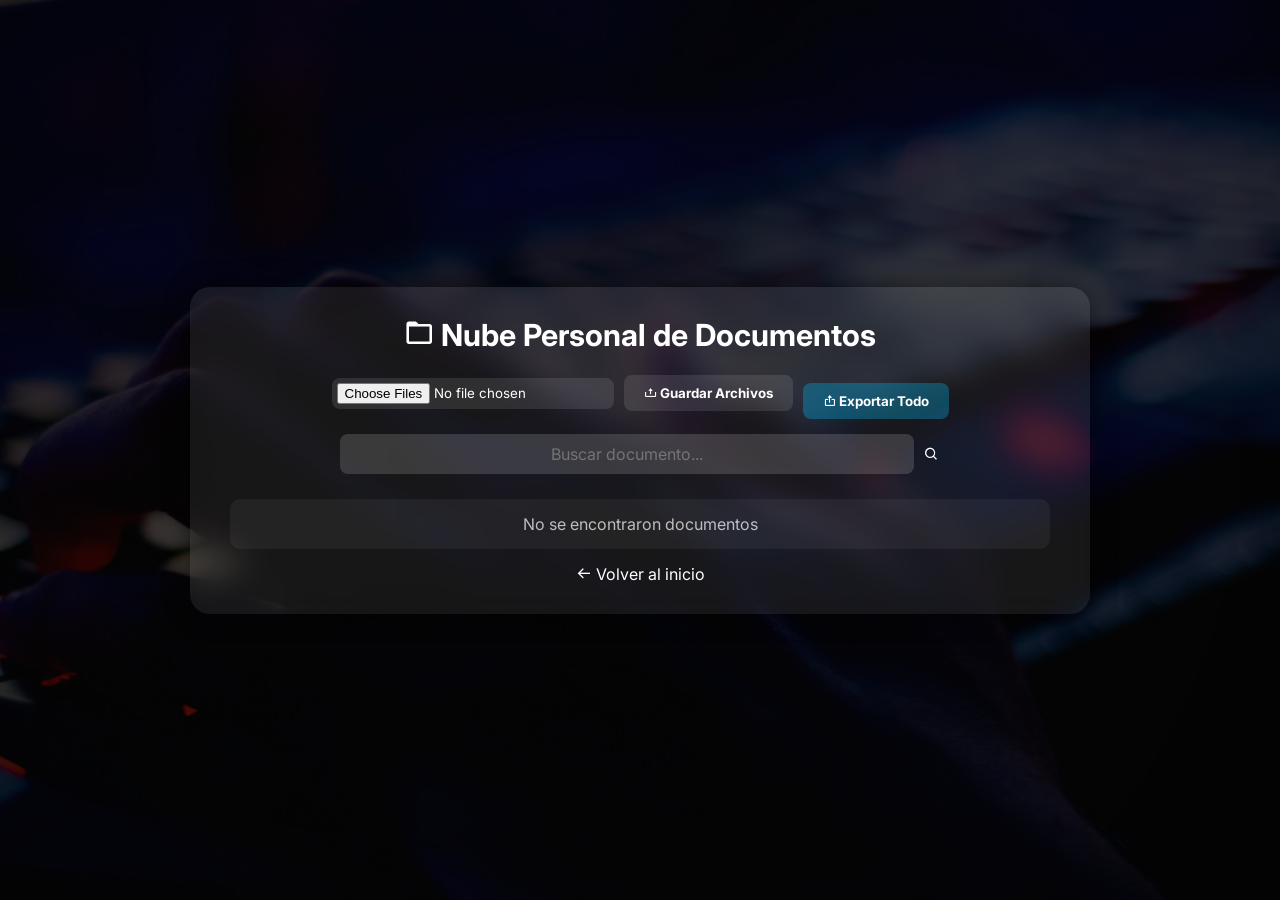
==== almacenamiento.html @ 3f03a877 "Add files via upload" ====
<!DOCTYPE html>
<html lang="es">
<head>
  <meta charset="UTF-8">
  <meta name="viewport" content="width=device-width, initial-scale=1.0">
  <title>Nube Personal - Almacenamiento</title>
  <link href='https://unpkg.com/boxicons@2.1.4/css/boxicons.min.css' rel='stylesheet'>
  <style>
    @import url('https://fonts.googleapis.com/css2?family=Inter:wght@400;600&display=swap');

    * {
      margin: 0;
      padding: 0;
      box-sizing: border-box;
      font-family: 'Inter', sans-serif;
    }

    body {
      height: 100vh;
      background: url('fondo.png') no-repeat center center/cover;
      color: white;
      display: flex;
      align-items: center;
      justify-content: center;
    }

    body::before {
      content: "";
      position: absolute;
      top: 0;
      left: 0;
      width: 100%;
      height: 100%;
      background: rgba(0,0,0,0.7);
      z-index: -1;
    }

    .container {
      background: rgba(255,255,255,0.08);
      backdrop-filter: blur(15px);
      padding: 30px 40px;
      border-radius: 20px;
      text-align: center;
      width: 95%;
      max-width: 900px;
      box-shadow: 0 0 25px rgba(0,0,0,0.5);
      overflow: hidden;
    }

    h1 {
      font-size: 1.9rem;
      margin-bottom: 15px;
    }

    .upload-section {
      display: flex;
      flex-wrap: wrap;
      justify-content: center;
      align-items: center;
      gap: 10px;
      margin-bottom: 15px;
    }

    input[type="file"] {
      color: white;
      background: rgba(255,255,255,0.1);
      border-radius: 8px;
      padding: 5px;
    }

    button {
      background: rgba(255,255,255,0.1);
      border: none;
      padding: 10px 20px;
      border-radius: 8px;
      color: white;
      font-weight: bold;
      cursor: pointer;
      transition: 0.3s;
    }

    button:hover {
      background: rgba(0,191,255,0.4);
      transform: scale(1.05);
    }

    .search-bar {
      margin-top: 10px;
      display: flex;
      justify-content: center;
      align-items: center;
      gap: 10px;
    }

    .search-bar input {
      width: 70%;
      padding: 10px;
      border-radius: 8px;
      border: none;
      outline: none;
      background: rgba(255,255,255,0.15);
      color: white;
      text-align: center;
      font-size: 1rem;
    }

    .file-list {
      margin-top: 25px;
      background: rgba(255,255,255,0.05);
      padding: 15px;
      border-radius: 10px;
      max-height: 350px;
      overflow-y: auto;
      text-align: left;
    }

    .file-item {
      display: flex;
      justify-content: space-between;
      align-items: center;
      padding: 15px 20px;
      background: rgba(255,255,255,0.12);
      margin-bottom: 10px;
      border-radius: 10px;
      transition: 0.3s;
      font-size: 1rem;
    }

    .file-item:hover {
      background: rgba(0,191,255,0.25);
      transform: scale(1.01);
    }

    .file-info {
      display: flex;
      flex-direction: column;
    }

    .file-info small {
      opacity: 0.7;
      font-size: 0.8rem;
    }

    .actions i {
      font-size: 22px;
      margin-left: 10px;
      cursor: pointer;
      transition: 0.3s;
    }

    .actions i:hover {
      color: #00bfff;
      transform: scale(1.2);
    }

    .back {
      display: inline-block;
      margin-top: 15px;
      color: white;
      text-decoration: none;
    }

    .back:hover {
      color: #00bfff;
    }

    .export-btn {
      margin-top: 15px;
      background: rgba(0,191,255,0.3);
    }
  </style>
</head>
<body>
  <div class="container">
    <h1><i class='bx bx-folder'></i> Nube Personal de Documentos</h1>

    <div class="upload-section">
      <input type="file" id="fileInput" multiple>
      <button id="saveBtn"><i class='bx bx-upload'></i> Guardar Archivos</button>
      <button id="exportBtn" class="export-btn"><i class='bx bx-export'></i> Exportar Todo</button>
    </div>

    <div class="search-bar">
      <input type="text" id="searchInput" placeholder="Buscar documento...">
      <i class='bx bx-search'></i>
    </div>

    <div class="file-list" id="fileList">
      <p style="text-align:center; opacity:0.7;">No hay documentos guardados</p>
    </div>

    <a href="index.html" class="back"><i class='bx bx-arrow-back'></i> Volver al inicio</a>
  </div>

  <script>
    const fileInput = document.getElementById('fileInput');
    const saveBtn = document.getElementById('saveBtn');
    const exportBtn = document.getElementById('exportBtn');
    const fileList = document.getElementById('fileList');
    const searchInput = document.getElementById('searchInput');

    let storedFiles = JSON.parse(localStorage.getItem('documentosGuardados')) || [];

    function renderFiles(filter = "") {
      fileList.innerHTML = "";
      const filtered = storedFiles.filter(f => f.name.toLowerCase().includes(filter.toLowerCase()));
      if (filtered.length === 0) {
        fileList.innerHTML = "<p style='text-align:center; opacity:0.7;'>No se encontraron documentos</p>";
        return;
      }
      filtered.forEach((file, index) => {
        const item = document.createElement('div');
        item.classList.add('file-item');
        item.innerHTML = `
          <div class="file-info">
            <span><i class='bx bx-file'></i> ${file.name}</span>
            <small>${file.date} — ${file.size}</small>
          </div>
          <div class="actions">
            <i class='bx bx-download' title="Descargar" onclick="downloadFile(${index})"></i>
            <i class='bx bx-trash' title="Eliminar" onclick="deleteFile(${index})"></i>
          </div>
        `;
        fileList.appendChild(item);
      });
    }

    saveBtn.addEventListener('click', () => {
      const files = fileInput.files;
      if (files.length === 0) {
        alert("Selecciona al menos un archivo");
        return;
      }

      for (let file of files) {
        const reader = new FileReader();
        reader.onload = function(e) {
          const date = new Date().toLocaleString();
          const size = (file.size / 1024).toFixed(1) + " KB";
          storedFiles.push({ name: file.name, data: e.target.result, date, size });
          localStorage.setItem('documentosGuardados', JSON.stringify(storedFiles));
          renderFiles();
        };
        reader.readAsDataURL(file);
      }

      fileInput.value = "";
    });

    function downloadFile(index) {
      const file = storedFiles[index];
      const link = document.createElement('a');
      link.href = file.data;
      link.download = file.name;
      link.click();
    }

    function deleteFile(index) {
      if (confirm("¿Seguro que deseas eliminar este documento?")) {
        storedFiles.splice(index, 1);
        localStorage.setItem('documentosGuardados', JSON.stringify(storedFiles));
        renderFiles(searchInput.value);
      }
    }

    exportBtn.addEventListener('click', () => {
      if (storedFiles.length === 0) {
        alert("No hay documentos para exportar");
        return;
      }
      const zipData = JSON.stringify(storedFiles);
      const blob = new Blob([zipData], { type: "application/json" });
      const link = document.createElement('a');
      link.href = URL.createObjectURL(blob);
      link.download = "respaldo_documentos.json";
      link.click();
    });

    searchInput.addEventListener('input', () => renderFiles(searchInput.value));

    renderFiles();
  </script>
</body>
</html>
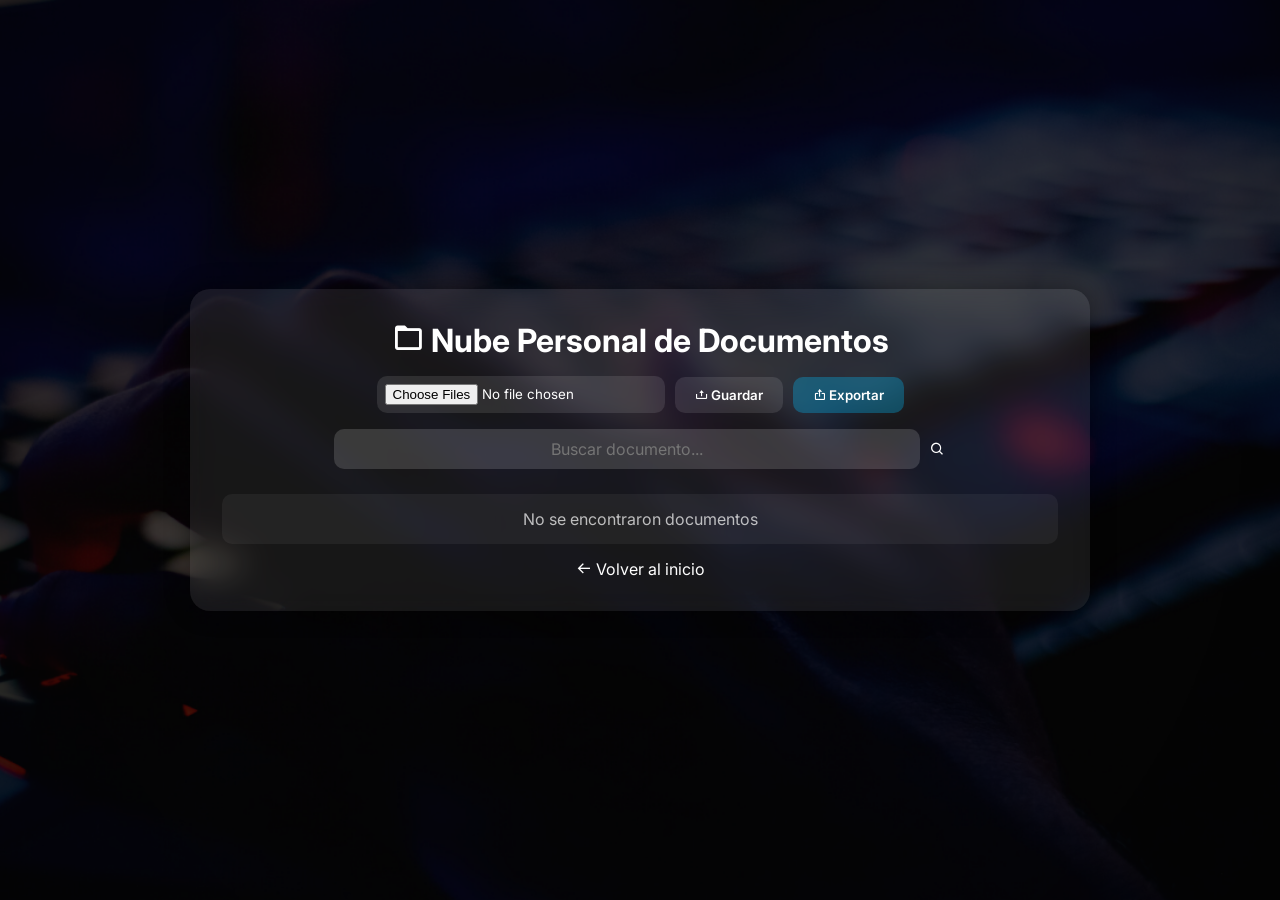
==== commit 0eedba07: "almacenamiento.html" ====
--- a/almacenamiento.html
+++ b/almacenamiento.html
@@ -4,9 +4,20 @@
   <meta charset="UTF-8">
   <meta name="viewport" content="width=device-width, initial-scale=1.0">
   <title>Nube Personal - Almacenamiento</title>
-  <link href='https://unpkg.com/boxicons@2.1.4/css/boxicons.min.css' rel='stylesheet'>
+  <link href="https://unpkg.com/boxicons@2.1.4/css/boxicons.min.css" rel="stylesheet">
+
   <style>
     @import url('https://fonts.googleapis.com/css2?family=Inter:wght@400;600&display=swap');
+
+    :root {
+      --color-bg: rgba(255, 255, 255, 0.08);
+      --color-highlight: #00bfff;
+      --color-text: #fff;
+      --color-hover: rgba(0,191,255,0.4);
+      --color-overlay: rgba(0, 0, 0, 0.7);
+      --radius: 10px;
+      --transition: 0.3s ease;
+    }
 
     * {
       margin: 0;
@@ -16,40 +27,45 @@
     }
 
     body {
-      height: 100vh;
-      background: url('fondo.png') no-repeat center center/cover;
-      color: white;
+      min-height: 100vh;
+      background: url('fondo.png') center/cover no-repeat;
+      color: var(--color-text);
       display: flex;
       align-items: center;
       justify-content: center;
+      position: relative;
+      padding: 1rem;
     }
 
     body::before {
       content: "";
       position: absolute;
-      top: 0;
-      left: 0;
-      width: 100%;
-      height: 100%;
-      background: rgba(0,0,0,0.7);
+      inset: 0;
+      background: var(--color-overlay);
       z-index: -1;
     }
 
     .container {
-      background: rgba(255,255,255,0.08);
+      background: var(--color-bg);
       backdrop-filter: blur(15px);
-      padding: 30px 40px;
+      padding: 2rem;
       border-radius: 20px;
       text-align: center;
-      width: 95%;
+      width: 100%;
       max-width: 900px;
-      box-shadow: 0 0 25px rgba(0,0,0,0.5);
+      box-shadow: 0 0 25px rgba(0,0,0,0.4);
       overflow: hidden;
-    }
-
-    h1 {
-      font-size: 1.9rem;
-      margin-bottom: 15px;
+      animation: fadeIn 0.6s ease;
+    }
+
+    @keyframes fadeIn {
+      from { opacity: 0; transform: scale(0.95); }
+      to { opacity: 1; transform: scale(1); }
+    }
+
+    header h1 {
+      font-size: 2rem;
+      margin-bottom: 1rem;
     }
 
     .upload-section {
@@ -58,30 +74,34 @@
       justify-content: center;
       align-items: center;
       gap: 10px;
-      margin-bottom: 15px;
+      margin-bottom: 1rem;
     }
 
     input[type="file"] {
-      color: white;
+      color: var(--color-text);
       background: rgba(255,255,255,0.1);
-      border-radius: 8px;
-      padding: 5px;
+      border-radius: var(--radius);
+      padding: 8px;
     }
 
     button {
       background: rgba(255,255,255,0.1);
       border: none;
       padding: 10px 20px;
-      border-radius: 8px;
-      color: white;
-      font-weight: bold;
+      border-radius: var(--radius);
+      color: var(--color-text);
+      font-weight: 600;
       cursor: pointer;
-      transition: 0.3s;
+      transition: var(--transition);
     }
 
     button:hover {
-      background: rgba(0,191,255,0.4);
+      background: var(--color-hover);
       transform: scale(1.05);
+    }
+
+    .export-btn {
+      background: rgba(0,191,255,0.3);
     }
 
     .search-bar {
@@ -95,11 +115,11 @@
     .search-bar input {
       width: 70%;
       padding: 10px;
-      border-radius: 8px;
+      border-radius: var(--radius);
       border: none;
       outline: none;
       background: rgba(255,255,255,0.15);
-      color: white;
+      color: var(--color-text);
       text-align: center;
       font-size: 1rem;
     }
@@ -108,7 +128,7 @@
       margin-top: 25px;
       background: rgba(255,255,255,0.05);
       padding: 15px;
-      border-radius: 10px;
+      border-radius: var(--radius);
       max-height: 350px;
       overflow-y: auto;
       text-align: left;
@@ -121,19 +141,14 @@
       padding: 15px 20px;
       background: rgba(255,255,255,0.12);
       margin-bottom: 10px;
-      border-radius: 10px;
-      transition: 0.3s;
+      border-radius: var(--radius);
+      transition: var(--transition);
       font-size: 1rem;
     }
 
     .file-item:hover {
       background: rgba(0,191,255,0.25);
       transform: scale(1.01);
-    }
-
-    .file-info {
-      display: flex;
-      flex-direction: column;
     }
 
     .file-info small {
@@ -145,52 +160,83 @@
       font-size: 22px;
       margin-left: 10px;
       cursor: pointer;
-      transition: 0.3s;
+      transition: var(--transition);
     }
 
     .actions i:hover {
-      color: #00bfff;
+      color: var(--color-highlight);
       transform: scale(1.2);
     }
 
     .back {
       display: inline-block;
       margin-top: 15px;
+      color: var(--color-text);
+      text-decoration: none;
+      transition: var(--transition);
+    }
+
+    .back:hover {
+      color: var(--color-highlight);
+    }
+
+    @media (max-width: 600px) {
+      .search-bar input {
+        width: 90%;
+      }
+      button {
+        width: 100%;
+      }
+    }
+
+    /* Pequeño toast de mensaje */
+    .toast {
+      position: fixed;
+      bottom: 20px;
+      right: 20px;
+      background: rgba(0,0,0,0.8);
       color: white;
-      text-decoration: none;
-    }
-
-    .back:hover {
-      color: #00bfff;
-    }
-
-    .export-btn {
-      margin-top: 15px;
-      background: rgba(0,191,255,0.3);
+      padding: 10px 20px;
+      border-radius: 8px;
+      opacity: 0;
+      transform: translateY(20px);
+      transition: all 0.4s;
+      z-index: 999;
+    }
+    .toast.show {
+      opacity: 1;
+      transform: translateY(0);
     }
   </style>
 </head>
+
 <body>
   <div class="container">
-    <h1><i class='bx bx-folder'></i> Nube Personal de Documentos</h1>
-
-    <div class="upload-section">
-      <input type="file" id="fileInput" multiple>
-      <button id="saveBtn"><i class='bx bx-upload'></i> Guardar Archivos</button>
-      <button id="exportBtn" class="export-btn"><i class='bx bx-export'></i> Exportar Todo</button>
-    </div>
+    <header>
+      <h1><i class='bx bx-folder'></i> Nube Personal de Documentos</h1>
+    </header>
+
+    <section class="upload-section">
+      <input type="file" id="fileInput" multiple aria-label="Seleccionar archivos">
+      <button id="saveBtn"><i class='bx bx-upload'></i> Guardar</button>
+      <button id="exportBtn" class="export-btn"><i class='bx bx-export'></i> Exportar</button>
+    </section>
 
     <div class="search-bar">
-      <input type="text" id="searchInput" placeholder="Buscar documento...">
+      <input type="text" id="searchInput" placeholder="Buscar documento..." aria-label="Buscar documentos">
       <i class='bx bx-search'></i>
     </div>
 
-    <div class="file-list" id="fileList">
+    <main class="file-list" id="fileList">
       <p style="text-align:center; opacity:0.7;">No hay documentos guardados</p>
-    </div>
-
-    <a href="index.html" class="back"><i class='bx bx-arrow-back'></i> Volver al inicio</a>
+    </main>
+
+    <footer>
+      <a href="index.html" class="back"><i class='bx bx-arrow-back'></i> Volver al inicio</a>
+    </footer>
   </div>
+
+  <div class="toast" id="toast"></div>
 
   <script>
     const fileInput = document.getElementById('fileInput');
@@ -198,13 +244,20 @@
     const exportBtn = document.getElementById('exportBtn');
     const fileList = document.getElementById('fileList');
     const searchInput = document.getElementById('searchInput');
+    const toast = document.getElementById('toast');
 
     let storedFiles = JSON.parse(localStorage.getItem('documentosGuardados')) || [];
 
-    function renderFiles(filter = "") {
+    const showToast = (msg) => {
+      toast.textContent = msg;
+      toast.classList.add('show');
+      setTimeout(() => toast.classList.remove('show'), 3000);
+    };
+
+    const renderFiles = (filter = "") => {
       fileList.innerHTML = "";
       const filtered = storedFiles.filter(f => f.name.toLowerCase().includes(filter.toLowerCase()));
-      if (filtered.length === 0) {
+      if (!filtered.length) {
         fileList.innerHTML = "<p style='text-align:center; opacity:0.7;'>No se encontraron documentos</p>";
         return;
       }
@@ -217,65 +270,65 @@
             <small>${file.date} — ${file.size}</small>
           </div>
           <div class="actions">
-            <i class='bx bx-download' title="Descargar" onclick="downloadFile(${index})"></i>
-            <i class='bx bx-trash' title="Eliminar" onclick="deleteFile(${index})"></i>
-          </div>
-        `;
+            <i class='bx bx-download' title="Descargar" role="button" onclick="downloadFile(${index})"></i>
+            <i class='bx bx-trash' title="Eliminar" role="button" onclick="deleteFile(${index})"></i>
+          </div>`;
         fileList.appendChild(item);
       });
-    }
-
-    saveBtn.addEventListener('click', () => {
+    };
+
+    const saveFiles = () => {
       const files = fileInput.files;
-      if (files.length === 0) {
-        alert("Selecciona al menos un archivo");
-        return;
-      }
-
-      for (let file of files) {
+      if (!files.length) return showToast("Selecciona al menos un archivo");
+
+      Array.from(files).forEach(file => {
         const reader = new FileReader();
-        reader.onload = function(e) {
-          const date = new Date().toLocaleString();
-          const size = (file.size / 1024).toFixed(1) + " KB";
-          storedFiles.push({ name: file.name, data: e.target.result, date, size });
+        reader.onload = e => {
+          storedFiles.push({
+            name: file.name,
+            data: e.target.result,
+            date: new Date().toLocaleString(),
+            size: (file.size / 1024).toFixed(1) + " KB"
+          });
           localStorage.setItem('documentosGuardados', JSON.stringify(storedFiles));
           renderFiles();
+          showToast(`Archivo "${file.name}" guardado`);
         };
         reader.readAsDataURL(file);
-      }
+      });
 
       fileInput.value = "";
-    });
-
-    function downloadFile(index) {
+    };
+
+    const downloadFile = index => {
       const file = storedFiles[index];
       const link = document.createElement('a');
       link.href = file.data;
       link.download = file.name;
       link.click();
-    }
-
-    function deleteFile(index) {
-      if (confirm("¿Seguro que deseas eliminar este documento?")) {
-        storedFiles.splice(index, 1);
+    };
+
+    const deleteFile = index => {
+      if (confirm("¿Eliminar este documento?")) {
+        const [removed] = storedFiles.splice(index, 1);
         localStorage.setItem('documentosGuardados', JSON.stringify(storedFiles));
         renderFiles(searchInput.value);
+        showToast(`"${removed.name}" eliminado`);
       }
-    }
-
-    exportBtn.addEventListener('click', () => {
-      if (storedFiles.length === 0) {
-        alert("No hay documentos para exportar");
-        return;
-      }
-      const zipData = JSON.stringify(storedFiles);
-      const blob = new Blob([zipData], { type: "application/json" });
+    };
+
+    const exportFiles = () => {
+      if (!storedFiles.length) return showToast("No hay documentos para exportar");
+      const blob = new Blob([JSON.stringify(storedFiles)], { type: "application/json" });
       const link = document.createElement('a');
       link.href = URL.createObjectURL(blob);
       link.download = "respaldo_documentos.json";
       link.click();
-    });
-
+      showToast("Respaldo exportado correctamente");
+    };
+
+    saveBtn.addEventListener('click', saveFiles);
+    exportBtn.addEventListener('click', exportFiles);
     searchInput.addEventListener('input', () => renderFiles(searchInput.value));
 
     renderFiles();
